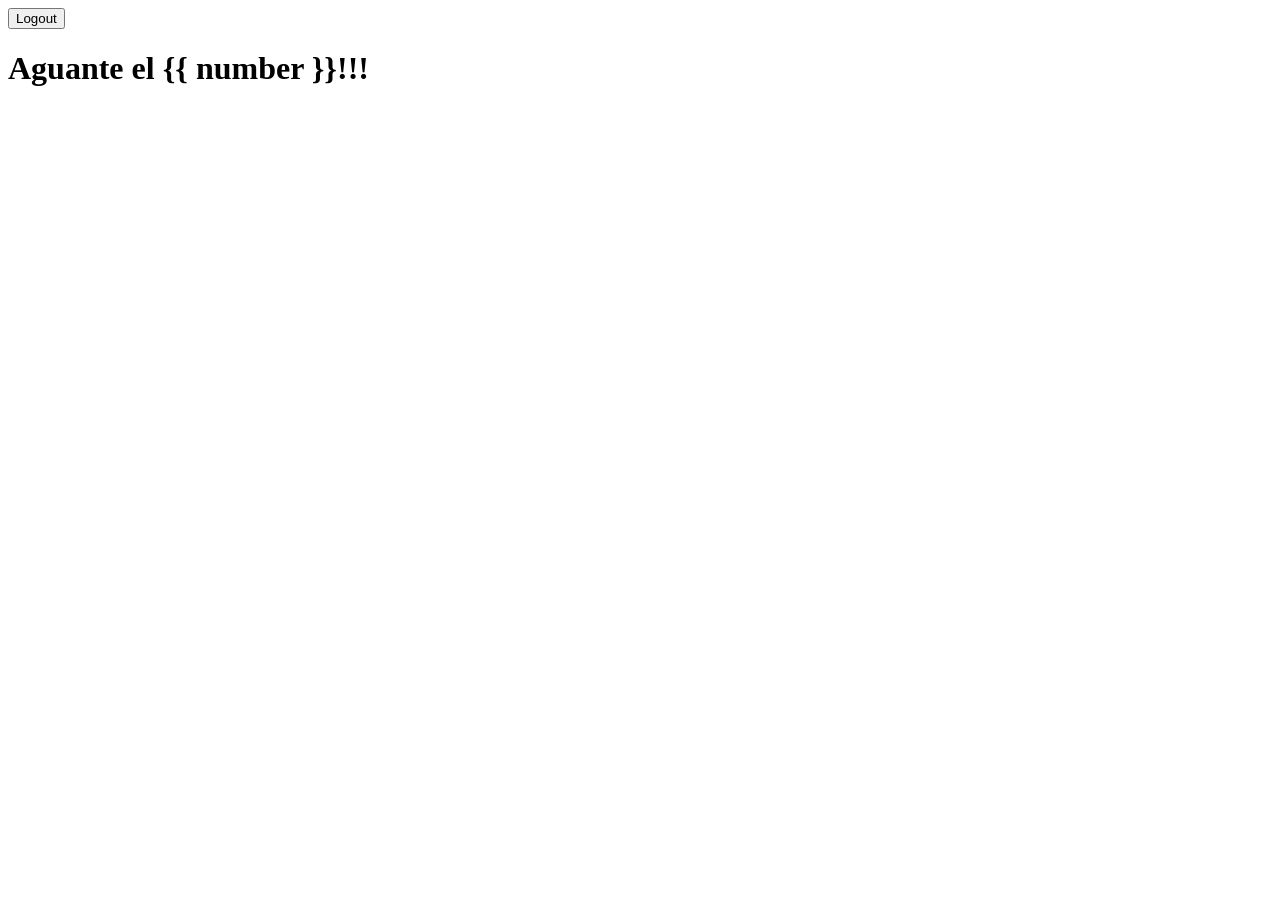
==== templates/admin.html @ ea6560bf "register route" ====
<!DOCTYPE html>
<html lang="en">
	<head>
		<title></title>
		<meta charset="UTF-8">
		<meta name="viewport" content="width=device-width, initial-scale=1">
		<link href="/css/style.css" rel="stylesheet">
	</head>
	<body>
		<button id="logoutBtn" class="logout-btn">Logout</button>
		<h1>Aguante el {{ number }}!!!</h1>
		<script src="/js/home.js"></script>
	</body>
</html>
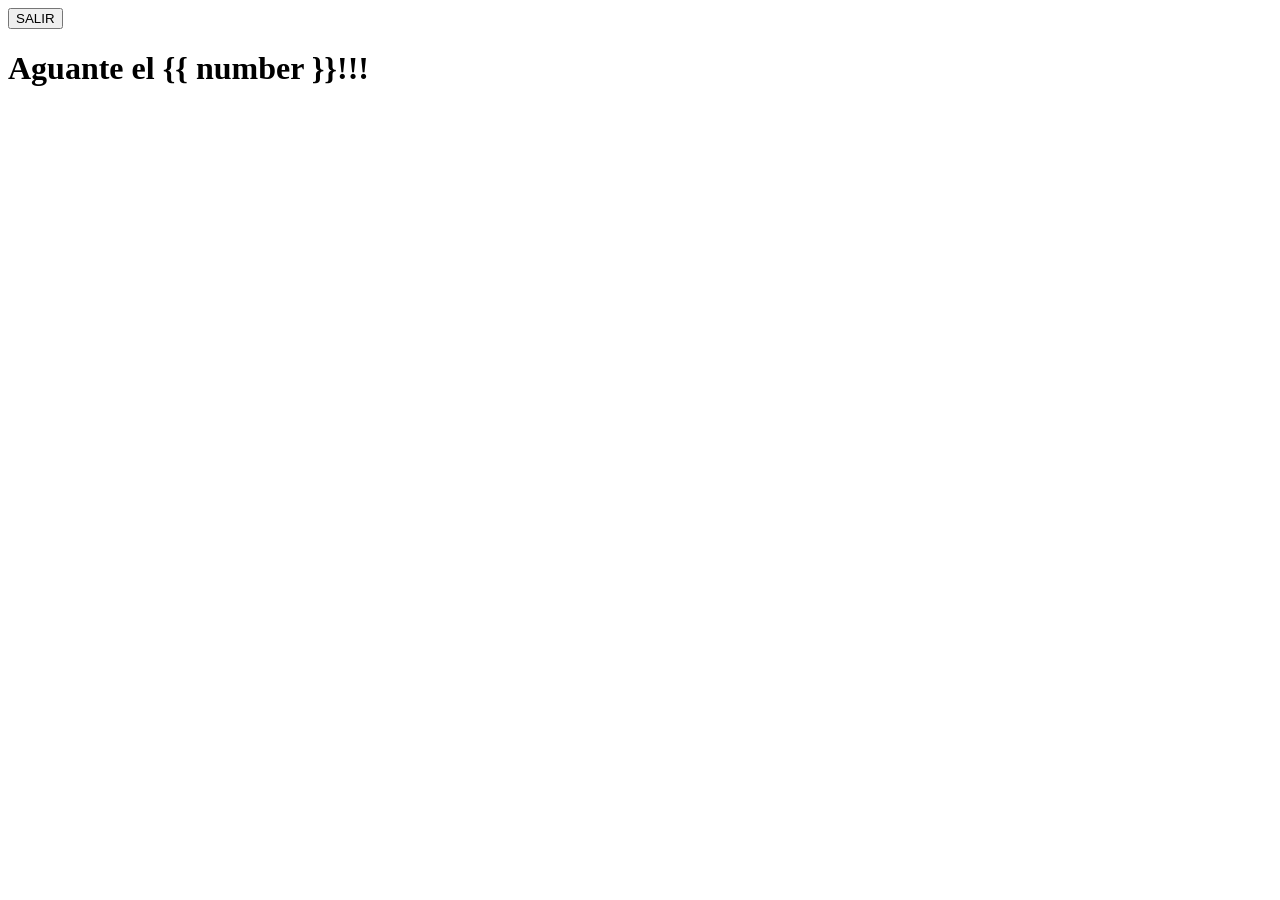
==== commit a9ee9bbf: "12 amenazas cubiertas" ====
--- a/templates/admin.html
+++ b/templates/admin.html
@@ -1,14 +1,15 @@
 <!DOCTYPE html>
-<html lang="en">
+<html lang="es">
 	<head>
 		<title></title>
 		<meta charset="UTF-8">
 		<meta name="viewport" content="width=device-width, initial-scale=1">
 		<link href="/css/style.css" rel="stylesheet">
+		<link rel="icon" type="image/x-icon" href="/favicon.ico">
 	</head>
 	<body>
-		<button id="logoutBtn" class="logout-btn">Logout</button>
+		<button id="logoutBtn" class="logout-btn">SALIR</button>
 		<h1>Aguante el {{ number }}!!!</h1>
-		<script src="/js/home.js"></script>
+		<script src="/js/admin.js"></script>
 	</body>
 </html>
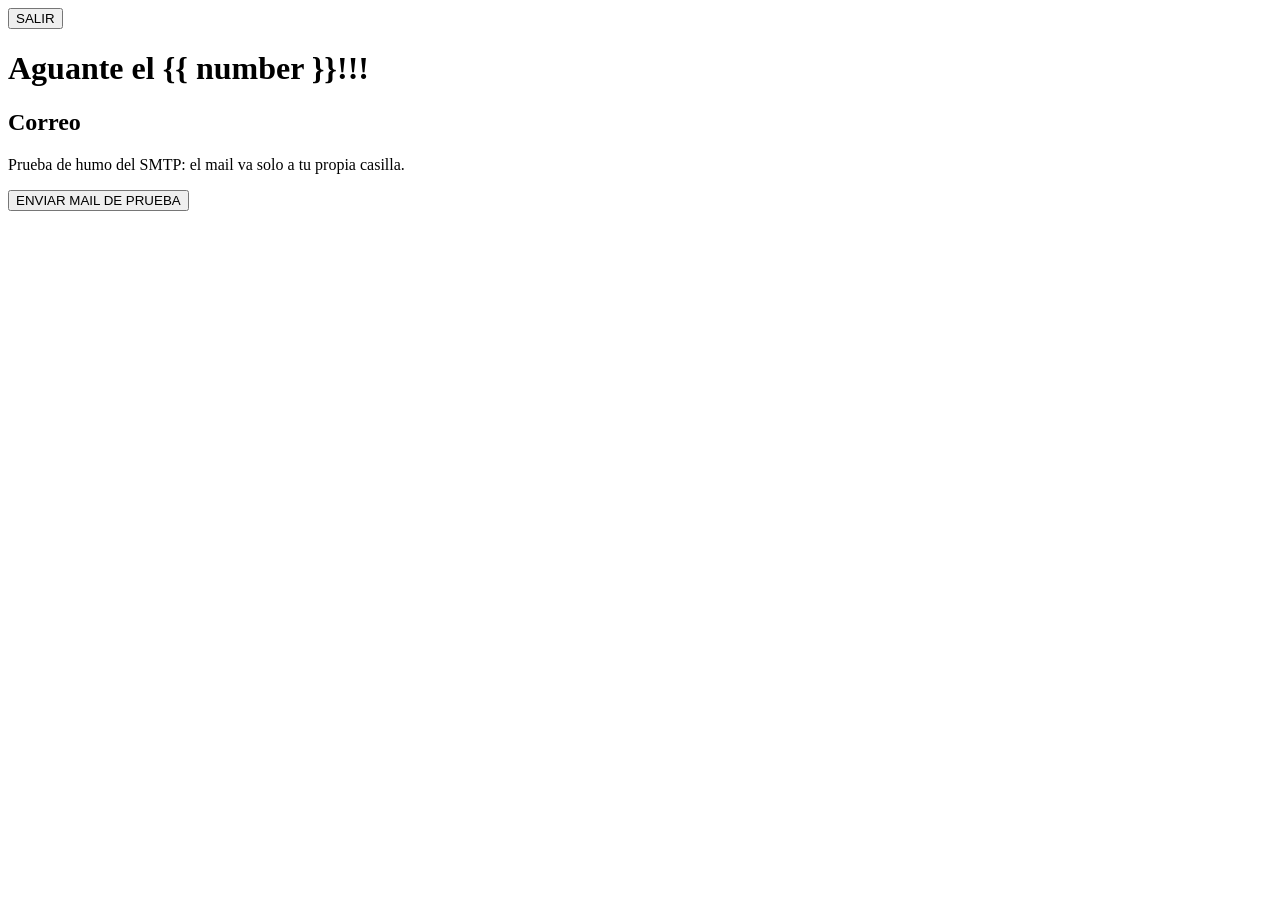
==== commit bb1323c2: "emails" ====
--- a/templates/admin.html
+++ b/templates/admin.html
@@ -10,6 +10,12 @@
 	<body>
 		<button id="logoutBtn" class="logout-btn">SALIR</button>
 		<h1>Aguante el {{ number }}!!!</h1>
+		<section>
+			<h2>Correo</h2>
+			<p class="mini-label">Prueba de humo del SMTP: el mail va solo a tu propia casilla.</p>
+			<button id="mailTestBtn" type="button">ENVIAR MAIL DE PRUEBA</button>
+			<p id="mailTestMsg" role="status"></p>
+		</section>
 		<script src="/js/admin.js"></script>
 	</body>
 </html>
